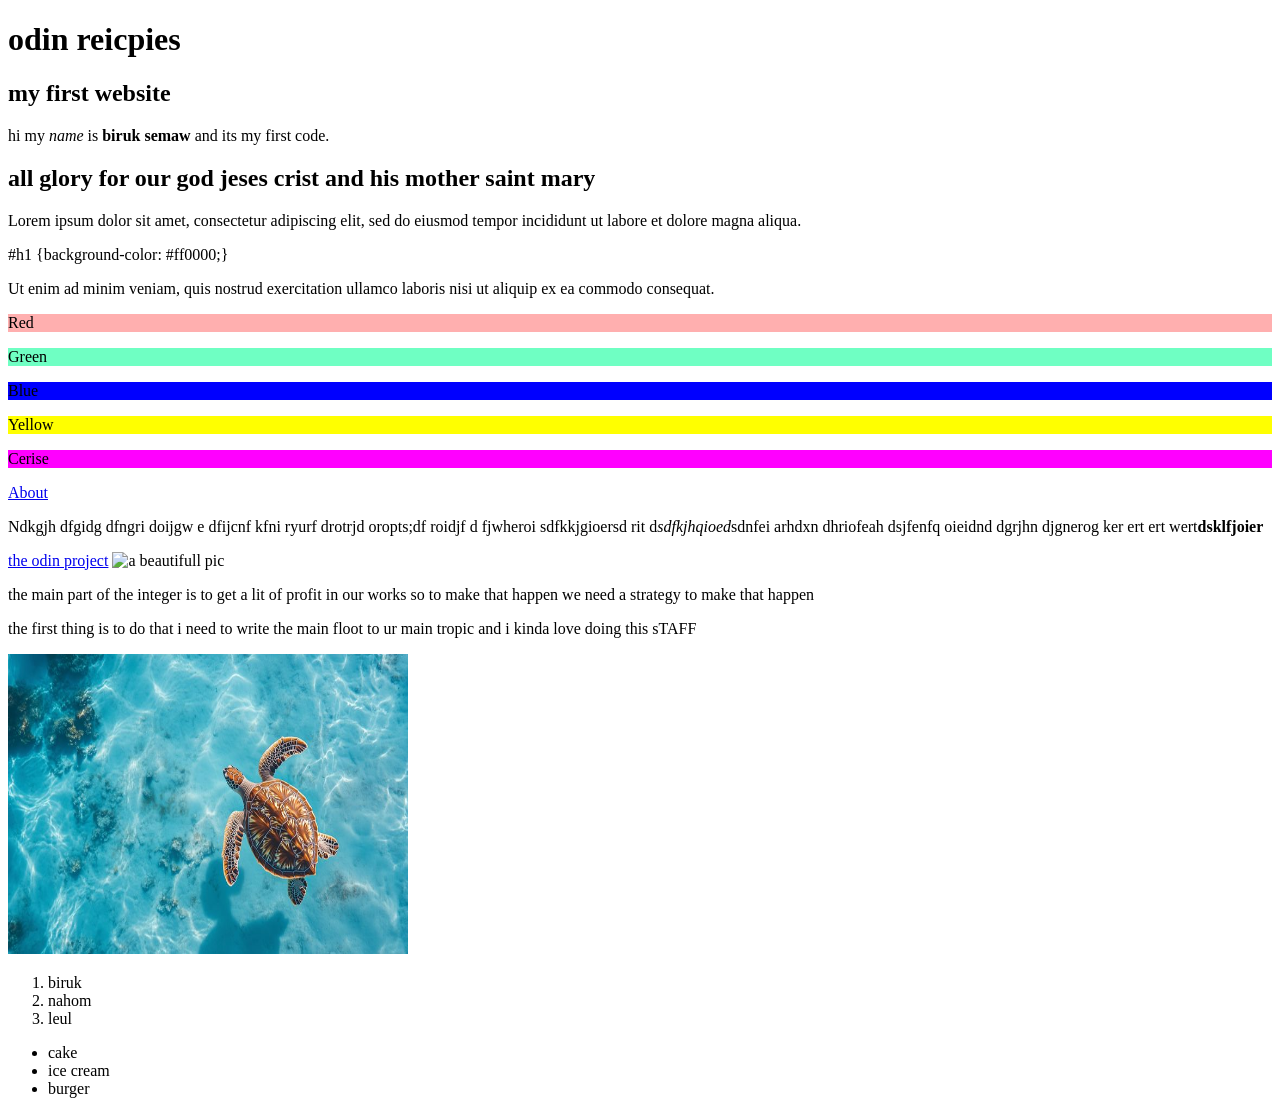
==== index.html @ c09c5cd2 "initial commit" ====
<!DOCTYPE html>
<html>
<head>
     <title>my first code</title>
     <meta charset="utf-8">
     <style>
#p1 {background-color:#ff000050;}
#p2 {background-color:#00ff9590;}   
#p3 {background-color:#0000ff;}
#p4 {background-color:#ffff00;}
#p5 {background-color:#ff00ff;}
</style>
</head>
<body>
    <h1>odin reicpies</h1><h2>my first website</h2>
    <p>hi my <em>name</em> is <strong>biruk semaw</strong> and its my first code.</p>
    <p><h2>all glory for our god jeses crist and his mother saint mary</h2>Lorem ipsum dolor sit amet, consectetur adipiscing elit, sed do eiusmod tempor
     incididunt ut labore et dolore magna aliqua.</p>
     #h1 {background-color: #ff0000;}
     <p> Ut enim ad minim veniam, quis nostrud exercitation ullamco laboris
  nisi ut aliquip ex ea commodo consequat.</p>
<p id="p1">Red</p>
<p id="p2">Green</p>
<p id="p3">Blue</p>
<p id="p4">Yellow</p>
<p id="p5">Cerise</p>
<!-- absolute and relative links -->
     <a href="about.html">About</a>
     <P>Ndkgjh dfgidg dfngri doijgw e dfijcnf kfni ryurf drotrjd oropts;df roidjf d fjwheroi sdfkkjgioersd rit d<em>sdfkjhqioed</em>sdnfei arhdxn dhriofeah dsjfenfq oieidnd dgrjhn djgnerog ker ert ert wert<strong>dsklfjoier</strong> </P>
     <a href="https://www.theodinproject.com" target="_black" rel="noreferrer">the odin project</a>
     <img src="https://unsplash.it/400/300" alt="a beautifull pic ">
     <p>the main part of the integer is to get a lit of profit in our works so to make that happen we need a strategy to make that happen </p>
     <p>the first thing is to do that i need to write the main floot to ur main tropic and i kinda love doing this sTAFF</p>
     <img src="img/anime.jpg" width="400" height="300" alt="animal">


<ol> 
    <li>biruk</li><li>nahom</li><li>leul</li>
</ol>
<ul> 
   <li>cake</li><li>ice cream</li><li>burger</li>
</ul> 
</body>
</html>
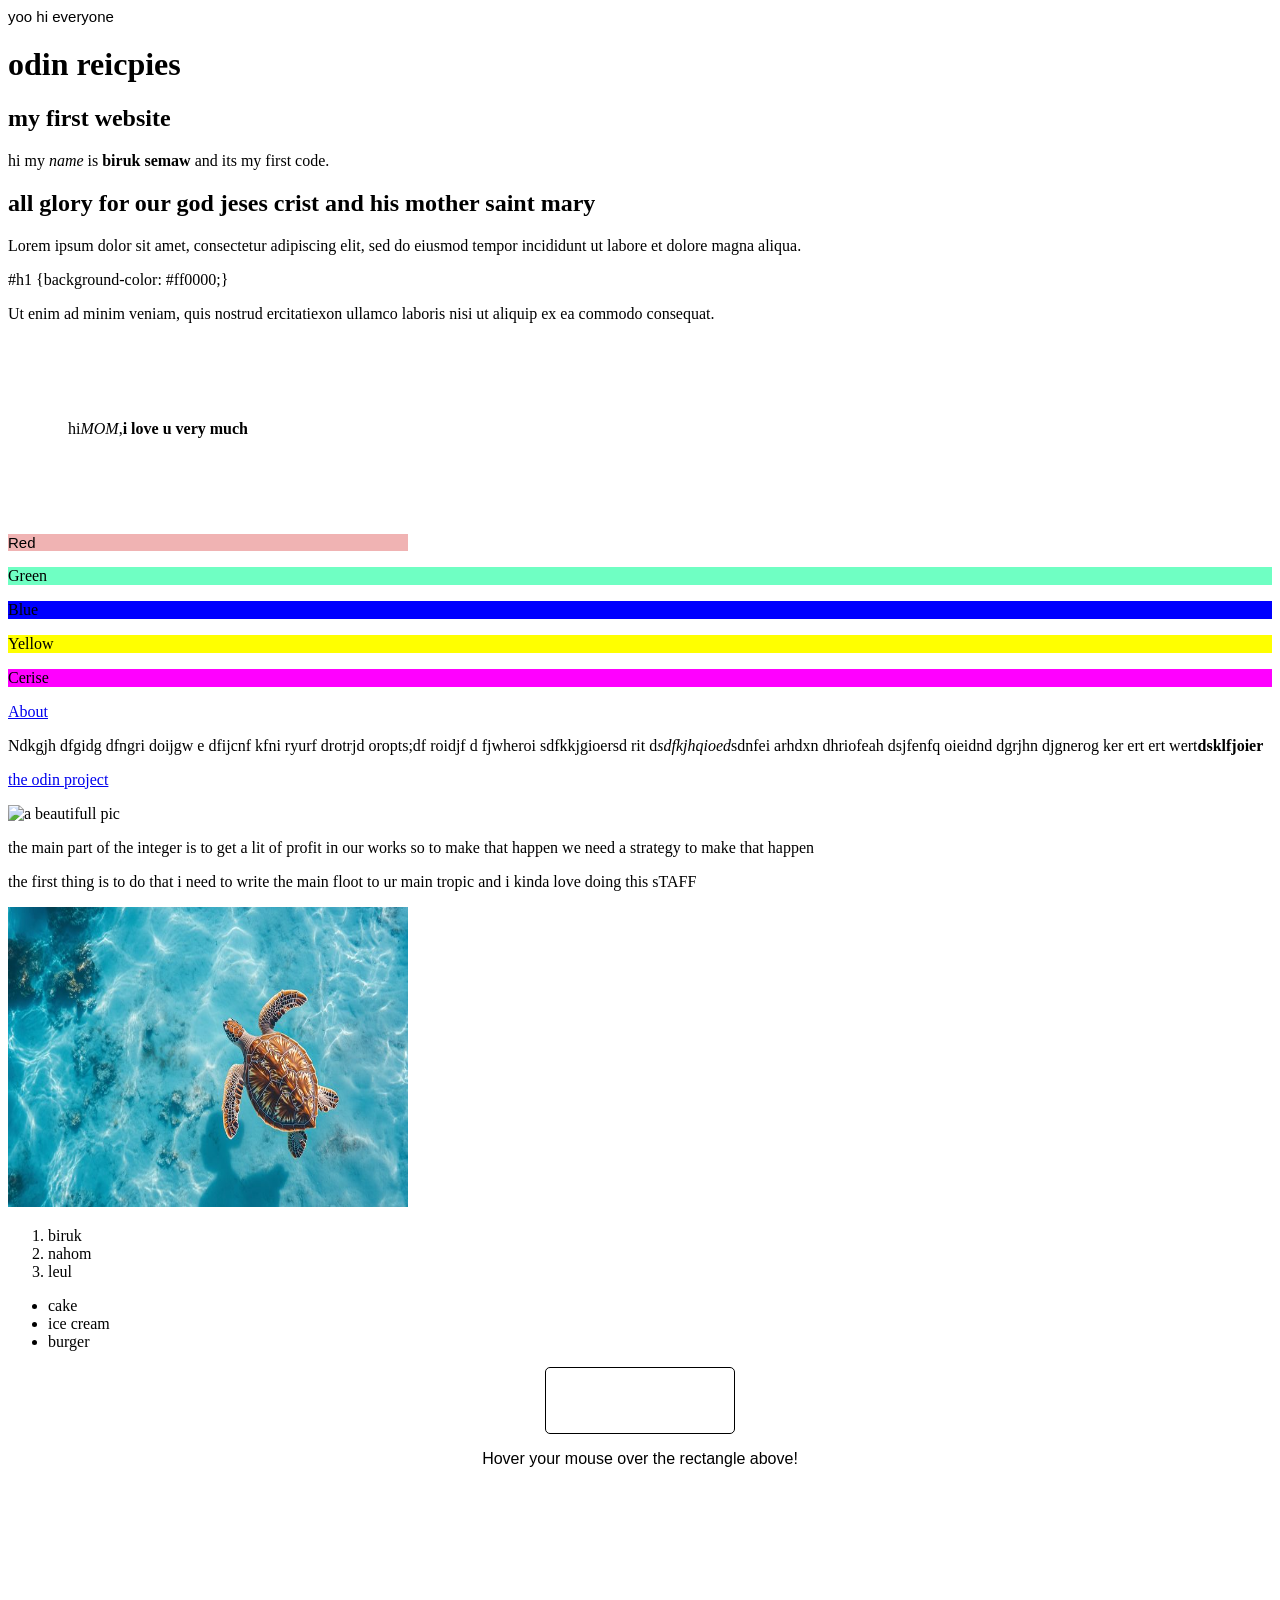
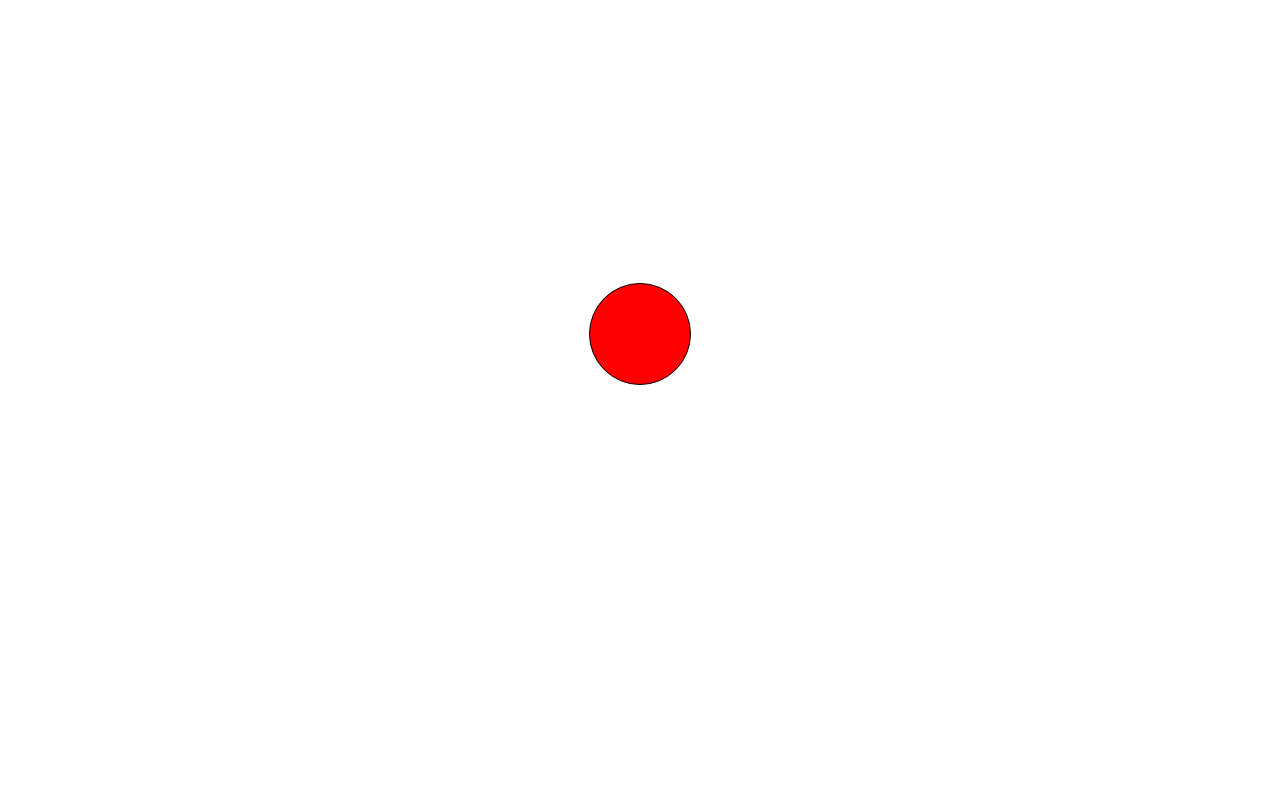
==== commit 717b426e: "odin project and a solar system" ====
--- a/index.html
+++ b/index.html
@@ -1,10 +1,14 @@
 <!DOCTYPE html>
-<html>
+<html lang="en">
 <head>
-     <title>my first code</title>
+    <link rel="stylesheet" href="css.css">
+    <title>My first code</title>
+    <meta charset="UTF-8">
+    <meta name="viewport" content="width=device-width, initial-scale=1.0">
+    <title>Document</title>
      <meta charset="utf-8">
      <style>
-#p1 {background-color:#ff000050;}
+#p1 {background-color:#ce0f0f50;}
 #p2 {background-color:#00ff9590;}   
 #p3 {background-color:#0000ff;}
 #p4 {background-color:#ffff00;}
@@ -12,14 +16,22 @@
 </style>
 </head>
 <body>
+     <script src="index.js"></script>
+     <div class="reds">yoo hi everyone</div>
     <h1>odin reicpies</h1><h2>my first website</h2>
     <p>hi my <em>name</em> is <strong>biruk semaw</strong> and its my first code.</p>
     <p><h2>all glory for our god jeses crist and his mother saint mary</h2>Lorem ipsum dolor sit amet, consectetur adipiscing elit, sed do eiusmod tempor
      incididunt ut labore et dolore magna aliqua.</p>
      #h1 {background-color: #ff0000;}
-     <p> Ut enim ad minim veniam, quis nostrud exercitation ullamco laboris
+     <p> Ut enim ad minim veniam, quis nostrud ercitatiexon ullamco laboris
   nisi ut aliquip ex ea commodo consequat.</p>
-<p id="p1">Red</p>
+  <div class="box"> hi <em>MOM</em>, <strong>i love u very much</strong> </div> 
+  
+
+
+
+
+<p class="reds" id="p1">Red</p>
 <p id="p2">Green</p>
 <p id="p3">Blue</p>
 <p id="p4">Yellow</p>
@@ -27,7 +39,7 @@
 <!-- absolute and relative links -->
      <a href="about.html">About</a>
      <P>Ndkgjh dfgidg dfngri doijgw e dfijcnf kfni ryurf drotrjd oropts;df roidjf d fjwheroi sdfkkjgioersd rit d<em>sdfkjhqioed</em>sdnfei arhdxn dhriofeah dsjfenfq oieidnd dgrjhn djgnerog ker ert ert wert<strong>dsklfjoier</strong> </P>
-     <a href="https://www.theodinproject.com" target="_black" rel="noreferrer">the odin project</a>
+     <p><a href="https://www.theodinproject.com" target="_black" rel="noreferrer">the odin project</a></p>
      <img src="https://unsplash.it/400/300" alt="a beautifull pic ">
      <p>the main part of the integer is to get a lit of profit in our works so to make that happen we need a strategy to make that happen </p>
      <p>the first thing is to do that i need to write the main floot to ur main tropic and i kinda love doing this sTAFF</p>
@@ -40,5 +52,10 @@
 <ul> 
    <li>cake</li><li>ice cream</li><li>burger</li>
 </ul> 
+<div id="transition-container">
+  <button>Transition!</button>
+  <p>Hover your mouse over the rectangle above!</p>
+  <div class="container">
+  <div id="ball"></div>
 </body>
 </html>
--- a/css.css
+++ b/css.css
@@ -0,0 +1,116 @@
+
+
+.reds{
+          font-family: Arial;
+          font-size: 15px;
+          font-weight: 100;
+          width: 400;
+     }
+#p1 {background-color:#d20f0f50;
+          width: 400px;} 
+#p2 {background-color:#00ff9590;}   
+#p3 {background-color:#0000ff;}
+#p4 {background-color:#ffff00;}
+#p5 {background-color:#ff00ff;}
+.first{
+    color: red;
+    font-weight: 20px;
+     background-color: black;
+}
+.box{
+     position:relative ;
+     width: 300px;
+     height: 180px;
+     border-radius: 16px;
+     overflow:hidden;
+     display:flex;
+     align-items:center;
+     justify-content:center;
+}
+
+.box::before{
+     content:'';
+     position: absolute;
+     inset:-50%;
+     background: conic-gradient (from 0deg,
+              transparent 0%,
+              #232172 15%,
+              transparent 30%);
+     animation: spin 3s linear infinite;
+};
+
+.box::after {
+     content:"";
+     position: absolute;
+     inset:3px"
+      color:# 232172;
+     border-radius: 14px;
+
+
+
+}
+@keyframes spin {
+     to {
+          transform: rotate(360deg);
+     }
+     
+}
+#transition-container {
+  width: 100%;
+  height: 100%;
+  display: flex;
+  flex-direction: column;
+  justify-content: center;
+  align-items: center;
+  font-family: Arial, sans-serif;
+}
+
+button {
+  border: 1px solid black;
+  border-radius: 5px;
+  padding: 2% 5% 2% 5%;
+  background-color: white;
+  color: white;
+  transition: background-color 1s ease-out 0.25s;
+}
+
+button:hover {
+  background-color: black;
+  cursor: pointer;
+}
+
+
+
+
+
+.container {
+  height: 100vh;
+  width: 100vw;
+  display: flex;
+  justify-content: center;
+  align-items: center;
+}
+
+#ball {
+  width: 100px;
+  height: 100px;
+  border: 1px solid black;
+  border-radius: 50%;
+  background-color: red;
+  animation: 2s change-color infinite alternate;
+}
+
+@keyframes change-color {
+  from {
+    background-color: red;
+  }
+  
+  50% {
+    transform: scale(2);
+    background-color: blue;
+  }
+
+  to {
+    background-color: green;
+  }
+}
